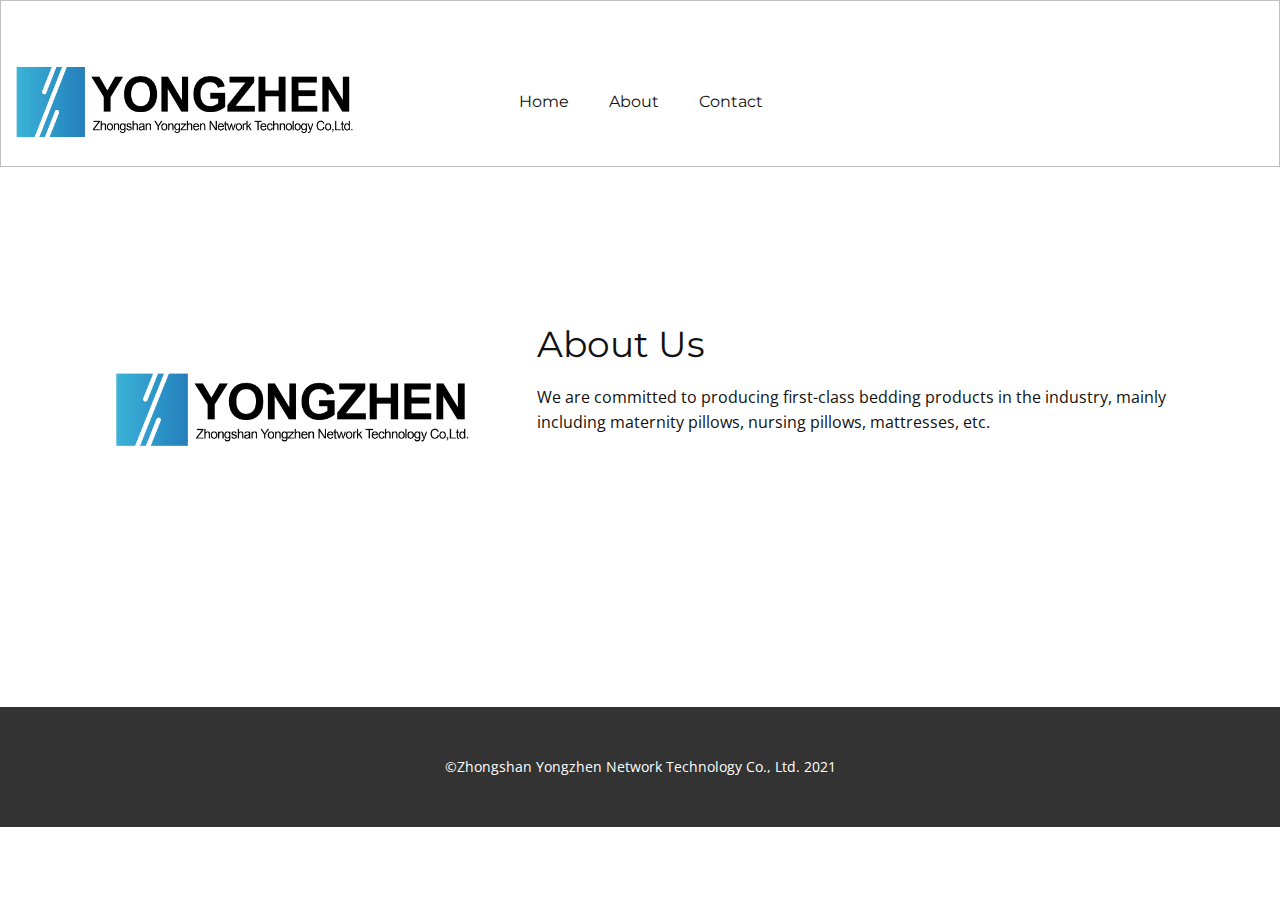
==== About.html @ b726e158 "site created" ====
<!DOCTYPE html>
<html style="font-size: 16px;">
  <head>
    <meta name="viewport" content="width=device-width, initial-scale=1.0">
    <meta charset="utf-8">
    <meta name="keywords" content="About Us">
    <meta name="description" content="">
    <meta name="page_type" content="np-template-header-footer-from-plugin">
    <title>About</title>
    <link rel="stylesheet" href="nicepage.css" media="screen">
<link rel="stylesheet" href="About.css" media="screen">
    <script class="u-script" type="text/javascript" src="jquery-1.9.1.min.js" defer=""></script>
    <script class="u-script" type="text/javascript" src="nicepage.js" defer=""></script>
    <meta name="generator" content="Nicepage 3.24.4, nicepage.com">
    <link id="u-theme-google-font" rel="stylesheet" href="https://fonts.googleapis.com/css?family=Raleway:100,100i,200,200i,300,300i,400,400i,500,500i,600,600i,700,700i,800,800i,900,900i|Open+Sans:300,300i,400,400i,600,600i,700,700i,800,800i">
    <link id="u-page-google-font" rel="stylesheet" href="https://fonts.googleapis.com/css?family=Montserrat:100,100i,200,200i,300,300i,400,400i,500,500i,600,600i,700,700i,800,800i,900,900i">
    
    
    <script type="application/ld+json">{
		"@context": "http://schema.org",
		"@type": "Organization",
		"name": "itarget",
		"logo": "images/yz_logo.png"
}</script>
    <meta name="theme-color" content="#325389">
    <meta property="og:title" content="About">
    <meta property="og:type" content="website">
  </head>
  <body class="u-body"><header class="u-align-center-xs u-border-1 u-border-grey-25 u-clearfix u-header u-header" id="sec-d24f"><nav class="u-align-center u-menu u-menu-dropdown u-offcanvas u-menu-1">
        <div class="menu-collapse u-custom-font u-font-montserrat" style="">
          <a class="u-button-style u-nav-link" href="#">
            <svg><use xlink:href="#menu-hamburger"></use></svg>
            <svg version="1.1" xmlns="http://www.w3.org/2000/svg" xmlns:xlink="http://www.w3.org/1999/xlink"><defs><symbol id="menu-hamburger" viewBox="0 0 16 16" style="width: 16px; height: 16px;"><rect y="1" width="16" height="2"></rect><rect y="7" width="16" height="2"></rect><rect y="13" width="16" height="2"></rect>
</symbol>
</defs></svg>
          </a>
        </div>
        <div class="u-nav-container">
          <ul class="u-custom-font u-font-montserrat u-nav u-unstyled"><li class="u-nav-item"><a class="u-button-style u-nav-link" href="Home.html">Home</a>
</li><li class="u-nav-item"><a class="u-button-style u-nav-link" href="About.html">About</a>
</li><li class="u-nav-item"><a class="u-button-style u-nav-link" href="Contact.html">Contact</a>
</li></ul>
        </div>
        <div class="u-nav-container-collapse">
          <div class="u-black u-container-style u-inner-container-layout u-opacity u-opacity-95 u-sidenav">
            <div class="u-sidenav-overflow">
              <div class="u-menu-close"></div>
              <ul class="u-align-center u-nav u-popupmenu-items u-unstyled u-nav-2"><li class="u-nav-item"><a class="u-button-style u-nav-link" href="Home.html">Home</a>
</li><li class="u-nav-item"><a class="u-button-style u-nav-link" href="About.html">About</a>
</li><li class="u-nav-item"><a class="u-button-style u-nav-link" href="Contact.html">Contact</a>
</li></ul>
            </div>
          </div>
          <div class="u-black u-menu-overlay u-opacity u-opacity-70"></div>
        </div>
      </nav><a href="https://nicepage.com/k/dog-website-templates" class="u-image u-logo u-image-1" data-image-width="2476" data-image-height="717">
        <img src="images/yz_logo.png" class="u-logo-image u-logo-image-1">
      </a></header>
    <section class="u-clearfix u-section-1" id="sec-7cf4">
      <div class="u-clearfix u-sheet u-sheet-1">
        <div class="u-clearfix u-expanded-width u-gutter-0 u-layout-wrap u-layout-wrap-1">
          <div class="u-layout">
            <div class="u-layout-row">
              <div class="u-align-center u-container-style u-layout-cell u-left-cell u-size-23 u-layout-cell-1">
                <div class="u-container-layout u-container-layout-1">
                  <img class="u-expanded-width u-image u-image-contain u-image-default u-image-1" src="images/yz_logo.png" alt="" data-image-width="2476" data-image-height="717">
                </div>
              </div>
              <div class="u-align-left u-container-style u-layout-cell u-right-cell u-size-37 u-layout-cell-2">
                <div class="u-container-layout u-valign-top-xs u-container-layout-2">
                  <h2 class="u-text u-text-default u-text-1">About Us</h2>
                  <p class="u-text u-text-2"> We are committed to producing first-class bedding products in the industry, mainly including maternity pillows, nursing pillows, mattresses, etc.</p>
                </div>
              </div>
            </div>
          </div>
        </div>
      </div>
    </section>
    
    
    <footer class="u-align-center u-clearfix u-footer u-grey-80 u-footer" id="sec-8ee4"><div class="u-clearfix u-sheet u-sheet-1">
        <p class="u-small-text u-text u-text-variant u-text-1"> ©​Zhongshan Yongzhen Network Technology Co., Ltd.&nbsp;2021</p>
      </div></footer>
  </body>
</html>
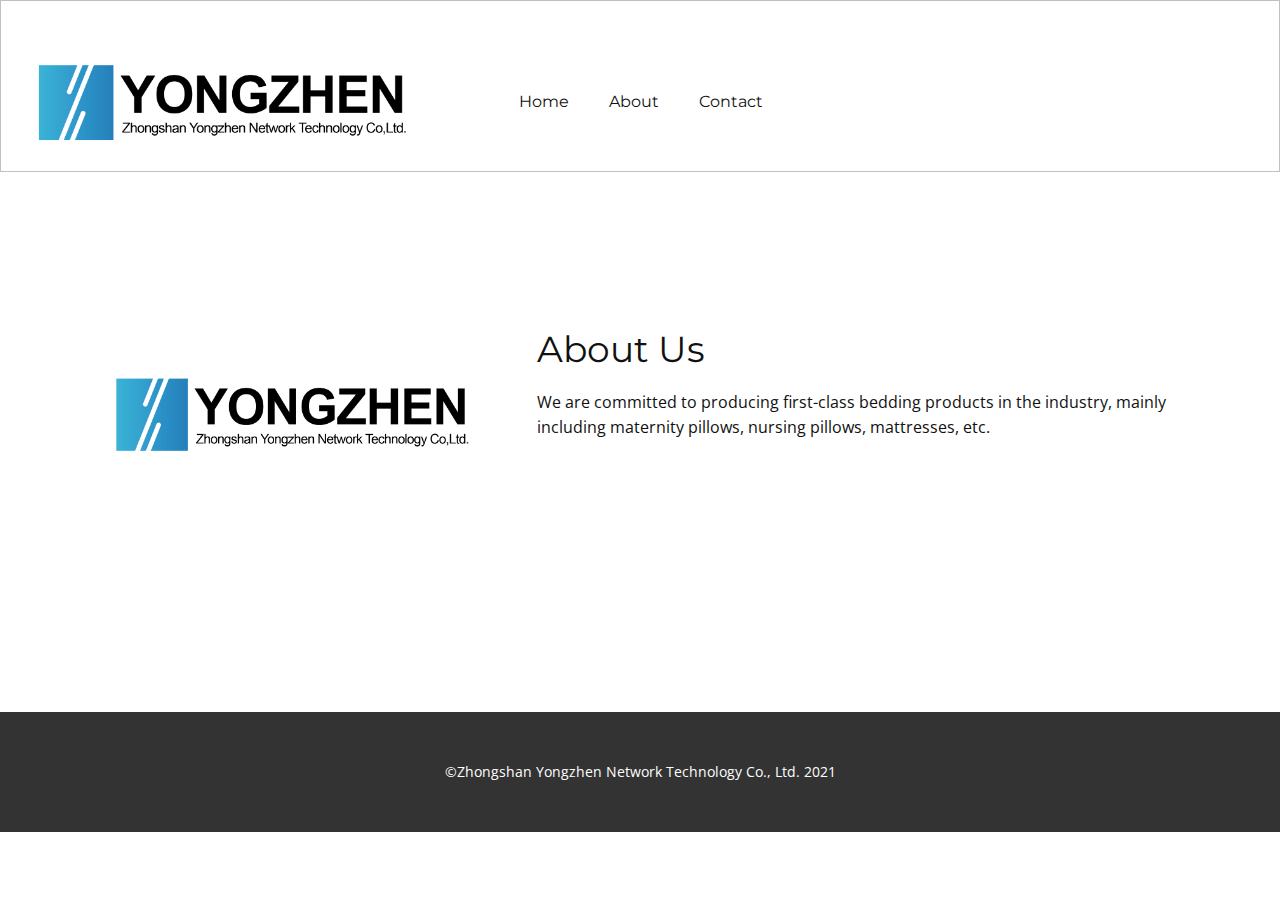
==== commit deab1ff7: "fix home page logo" ====
--- a/About.html
+++ b/About.html
@@ -26,36 +26,39 @@
     <meta property="og:title" content="About">
     <meta property="og:type" content="website">
   </head>
-  <body class="u-body"><header class="u-align-center-xs u-border-1 u-border-grey-25 u-clearfix u-header u-header" id="sec-d24f"><nav class="u-align-center u-menu u-menu-dropdown u-offcanvas u-menu-1">
-        <div class="menu-collapse u-custom-font u-font-montserrat" style="">
-          <a class="u-button-style u-nav-link" href="#">
-            <svg><use xlink:href="#menu-hamburger"></use></svg>
-            <svg version="1.1" xmlns="http://www.w3.org/2000/svg" xmlns:xlink="http://www.w3.org/1999/xlink"><defs><symbol id="menu-hamburger" viewBox="0 0 16 16" style="width: 16px; height: 16px;"><rect y="1" width="16" height="2"></rect><rect y="7" width="16" height="2"></rect><rect y="13" width="16" height="2"></rect>
+  <body class="u-body"><header class="u-align-center-xs u-border-1 u-border-grey-25 u-clearfix u-header u-header" id="sec-d24f"><div class="u-clearfix u-sheet u-sheet-1">
+        <nav class="u-align-center u-menu u-menu-dropdown u-offcanvas u-menu-1">
+          <div class="menu-collapse u-custom-font u-font-montserrat" style="">
+            <a class="u-button-style u-nav-link" href="#">
+              <svg><use xlink:href="#menu-hamburger"></use></svg>
+              <svg version="1.1" xmlns="http://www.w3.org/2000/svg" xmlns:xlink="http://www.w3.org/1999/xlink"><defs><symbol id="menu-hamburger" viewBox="0 0 16 16" style="width: 16px; height: 16px;"><rect y="1" width="16" height="2"></rect><rect y="7" width="16" height="2"></rect><rect y="13" width="16" height="2"></rect>
 </symbol>
 </defs></svg>
-          </a>
-        </div>
-        <div class="u-nav-container">
-          <ul class="u-custom-font u-font-montserrat u-nav u-unstyled"><li class="u-nav-item"><a class="u-button-style u-nav-link" href="Home.html">Home</a>
+            </a>
+          </div>
+          <div class="u-nav-container">
+            <ul class="u-custom-font u-font-montserrat u-nav u-unstyled"><li class="u-nav-item"><a class="u-button-style u-nav-link" href="Home.html">Home</a>
 </li><li class="u-nav-item"><a class="u-button-style u-nav-link" href="About.html">About</a>
 </li><li class="u-nav-item"><a class="u-button-style u-nav-link" href="Contact.html">Contact</a>
 </li></ul>
-        </div>
-        <div class="u-nav-container-collapse">
-          <div class="u-black u-container-style u-inner-container-layout u-opacity u-opacity-95 u-sidenav">
-            <div class="u-sidenav-overflow">
-              <div class="u-menu-close"></div>
-              <ul class="u-align-center u-nav u-popupmenu-items u-unstyled u-nav-2"><li class="u-nav-item"><a class="u-button-style u-nav-link" href="Home.html">Home</a>
+          </div>
+          <div class="u-nav-container-collapse">
+            <div class="u-black u-container-style u-inner-container-layout u-opacity u-opacity-95 u-sidenav">
+              <div class="u-sidenav-overflow">
+                <div class="u-menu-close"></div>
+                <ul class="u-align-center u-nav u-popupmenu-items u-unstyled u-nav-2"><li class="u-nav-item"><a class="u-button-style u-nav-link" href="Home.html">Home</a>
 </li><li class="u-nav-item"><a class="u-button-style u-nav-link" href="About.html">About</a>
 </li><li class="u-nav-item"><a class="u-button-style u-nav-link" href="Contact.html">Contact</a>
 </li></ul>
+              </div>
             </div>
+            <div class="u-black u-menu-overlay u-opacity u-opacity-70"></div>
           </div>
-          <div class="u-black u-menu-overlay u-opacity u-opacity-70"></div>
-        </div>
-      </nav><a href="https://nicepage.com/k/dog-website-templates" class="u-image u-logo u-image-1" data-image-width="2476" data-image-height="717">
-        <img src="images/yz_logo.png" class="u-logo-image u-logo-image-1">
-      </a></header>
+        </nav>
+        <a href="https://nicepage.com/k/dog-website-templates" class="u-image u-logo u-image-1" data-image-width="2476" data-image-height="717">
+          <img src="images/yz_logo.png" class="u-logo-image u-logo-image-1">
+        </a>
+      </div></header>
     <section class="u-clearfix u-section-1" id="sec-7cf4">
       <div class="u-clearfix u-sheet u-sheet-1">
         <div class="u-clearfix u-expanded-width u-gutter-0 u-layout-wrap u-layout-wrap-1">
--- a/nicepage.css
+++ b/nicepage.css
@@ -34201,11 +34201,14 @@
 /*end-variables sitestylecss*/
 .u-header {
   background-image: none;
-  min-height: 165px;
+}
+
+.u-header .u-sheet-1 {
+  min-height: 169px;
 }
 
 .u-header .u-menu-1 {
-  margin: 83px auto 0 calc(((100% - 1140px) / 2) + 429px);
+  margin: 83px auto 0 429px;
 }
 
 .u-header .u-nav-2 {
@@ -34213,9 +34216,9 @@
 }
 
 .u-header .u-image-1 {
-  width: calc(((100% - 1140px) / 2) + 291px);
-  height: 107px;
-  margin: -72px auto 11px 0;
+  width: 393px;
+  height: 114px;
+  margin: -75px auto 12px -48px;
 }
 
 .u-header .u-logo-image-1 {
@@ -34223,40 +34226,25 @@
   height: 100%;
 }
 @media (max-width: 1199px) {
-  .u-header .u-menu-1 {
-    margin-left: calc(((100% - 940px) / 2) + 429px);
-  }
-
   .u-header .u-image-1 {
-    width: calc(((100% - 940px) / 2) + 291px);
-    margin-top: -72px;
+    width: 393px;
+    margin-top: -75px;
+    margin-left: -48px;
   }
 }
 @media (max-width: 991px) {
   .u-header .u-menu-1 {
-    margin-left: calc(((100% - 720px) / 2) + 329px);
-  }
-
-  .u-header .u-image-1 {
-    width: calc(((100% - 720px) / 2) + 291px);
+    margin-left: 329px;
   }
 }
 @media (max-width: 767px) {
   .u-header .u-menu-1 {
-    margin-left: calc(((100% - 540px) / 2) + 247px);
-  }
-
-  .u-header .u-image-1 {
-    width: calc(((100% - 540px) / 2) + 291px);
+    margin-left: 247px;
   }
 }
 @media (max-width: 575px) {
   .u-header .u-menu-1 {
-    margin-left: calc(((100% - 340px) / 2) + 156px);
-  }
-
-  .u-header .u-image-1 {
-    width: calc(((100% - 340px) / 2) + 291px);
+    margin-left: 156px;
   }
 }
 .u-footer {
